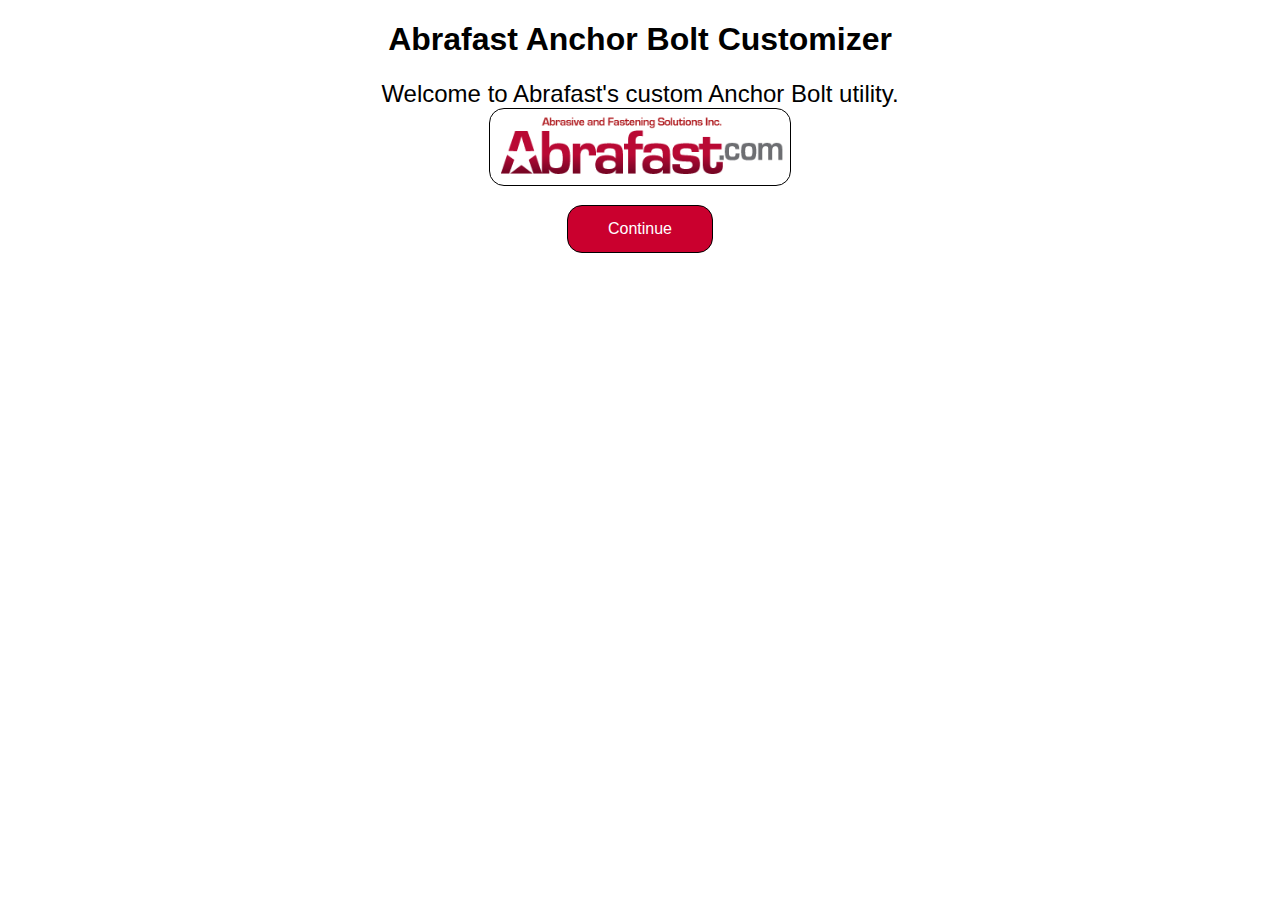
==== web_funnel/index.html @ 54d7a992 "initial commit" ====
<!DOCTYPE html>
<html>
  <head>
    <link rel="stylesheet" type="text/css" href="./public/stylesheets/styles.css">
    <title>Abrafast - Customizer</title>
  </head>
  <body>
    <h1>Abrafast Anchor Bolt Customizer</h1>
    <div class="ui-container">
      <div class="text">
      </div>
      <div class="images">
      </div>
      <div class="inputs">
      </div>
      <button id="continueButton">Continue</button>
    </div>
  </body>
  <form id="product_form" action='http://localhost:4567' method='get'>
    <input type='hidden' name="type" >
    <input type='hidden' name="grade" >
    <input type='hidden' name="finish" >
    <input type='hidden' name="diameter" >
    <input type='hidden' name="length" >
  </form>
  <script type="module" src="./public/javascript/main.js"></script>
</html>
---- web_funnel/public/stylesheets/styles.css ----
body{
  background-color: ;
  text-align: center;
  font-family: "Lato","HelveticaNeue-Light","Helvetica Neue Light","Helvetica Neue",Helvetica,Arial,"Lucida Grande",sans-serif;
  margin: 15px;
}

.text {
  font-size: 24px;
}

#continueButton {
  margin-top: 15px;
  background-color: #CA002E ;
  border: 1px solid black;
  font-size: 16px;
  padding:14px 40px;
  border-radius: 15px;
  color: white;

}

select {
  margin-top: 15px;
  font-family: "Lato","HelveticaNeue-Light","Helvetica Neue Light","Helvetica Neue",Helvetica,Arial,"Lucida Grande",sans-serif;
  position: relative;
  text-align: center;
  /*width: 150px;*/
  /*height: 25px;*/
  font-size: 15px;
}

img {
  border: 1px solid black;
  border-radius: 15px;
  max-height: 300px;
  max-width: 300px;
}

.selectGrid {
  /*margin-top: 15px;*/
  display: inline-grid;
  grid-template-columns: auto auto auto;
  grid-template-rows: auto;
  grid-column-gap: 35px;
}
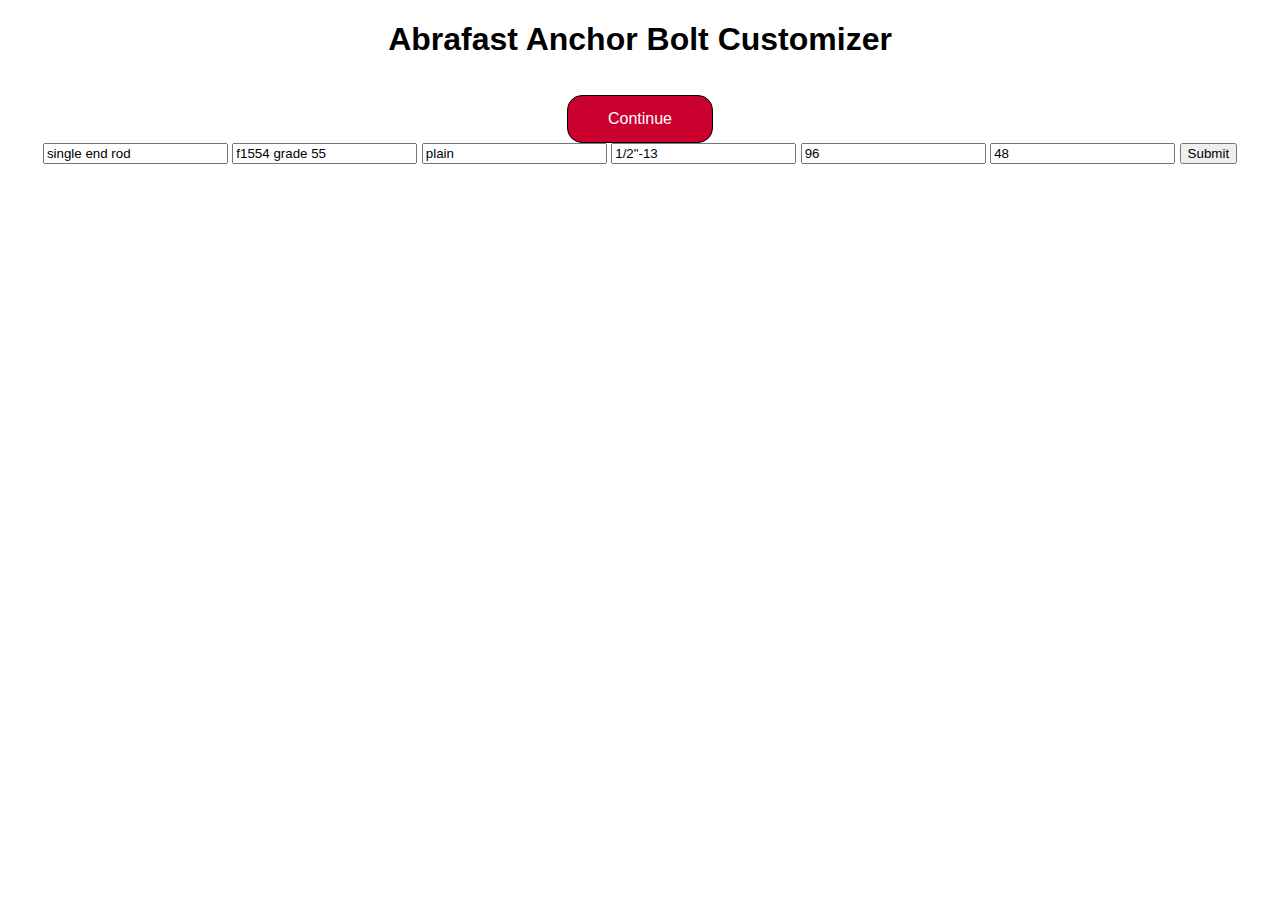
==== commit e51a9200: "ser added to sinatra" ====
--- a/web_funnel/index.html
+++ b/web_funnel/index.html
@@ -16,12 +16,16 @@
       <button id="continueButton">Continue</button>
     </div>
   </body>
+ <!--  <form id="product_form" action='http://localhost:4567' method='get'>
+  </form> -->
   <form id="product_form" action='http://localhost:4567' method='get'>
-    <input type='hidden' name="type" >
-    <input type='hidden' name="grade" >
-    <input type='hidden' name="finish" >
-    <input type='hidden' name="diameter" >
-    <input type='hidden' name="length" >
+    <input type="text" name="type" value="single end rod">
+    <input type="text" name="grade" value="f1554 grade 55">
+    <input type="text" name="finish" value='plain'>
+    <input type="text" name="diameter" value='1/2"-13'>
+    <input type="text" name="length" value="96">
+    <input type="text" name="thread_length" value="48">
+    <input type="submit" value="Submit">
   </form>
   <script type="module" src="./public/javascript/main.js"></script>
 </html>
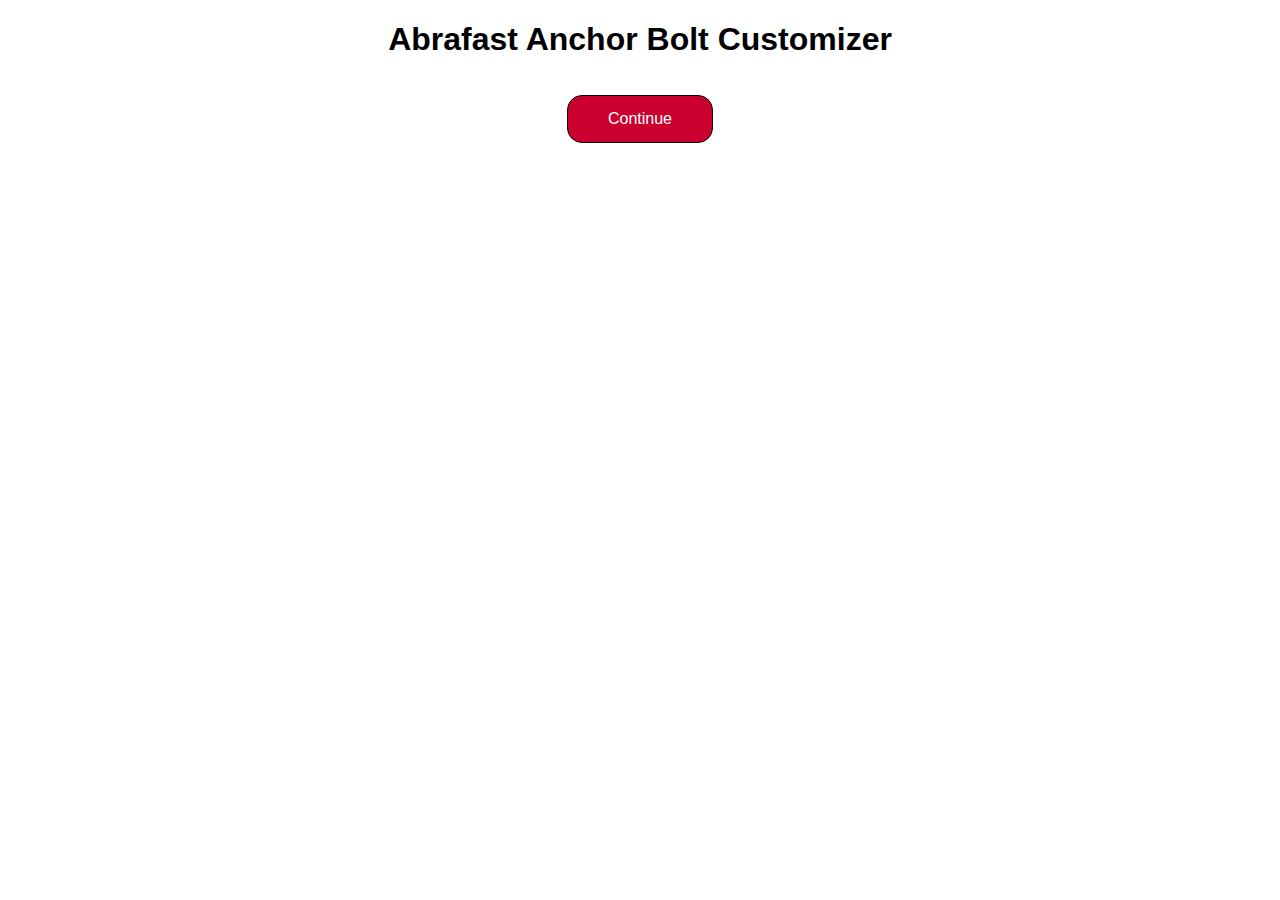
==== commit d14b7835: "ser complete" ====
--- a/web_funnel/index.html
+++ b/web_funnel/index.html
@@ -16,16 +16,8 @@
       <button id="continueButton">Continue</button>
     </div>
   </body>
- <!--  <form id="product_form" action='http://localhost:4567' method='get'>
-  </form> -->
-  <form id="product_form" action='http://localhost:4567' method='get'>
-    <input type="text" name="type" value="single end rod">
-    <input type="text" name="grade" value="f1554 grade 55">
-    <input type="text" name="finish" value='plain'>
-    <input type="text" name="diameter" value='1/2"-13'>
-    <input type="text" name="length" value="96">
-    <input type="text" name="thread_length" value="48">
-    <input type="submit" value="Submit">
+  <form id="product_form" action='https://product.abrafast.store' method='get'>
+  <!-- <form id="product_form" action='http://localhost:4567' method='get'> -->
   </form>
   <script type="module" src="./public/javascript/main.js"></script>
 </html>
